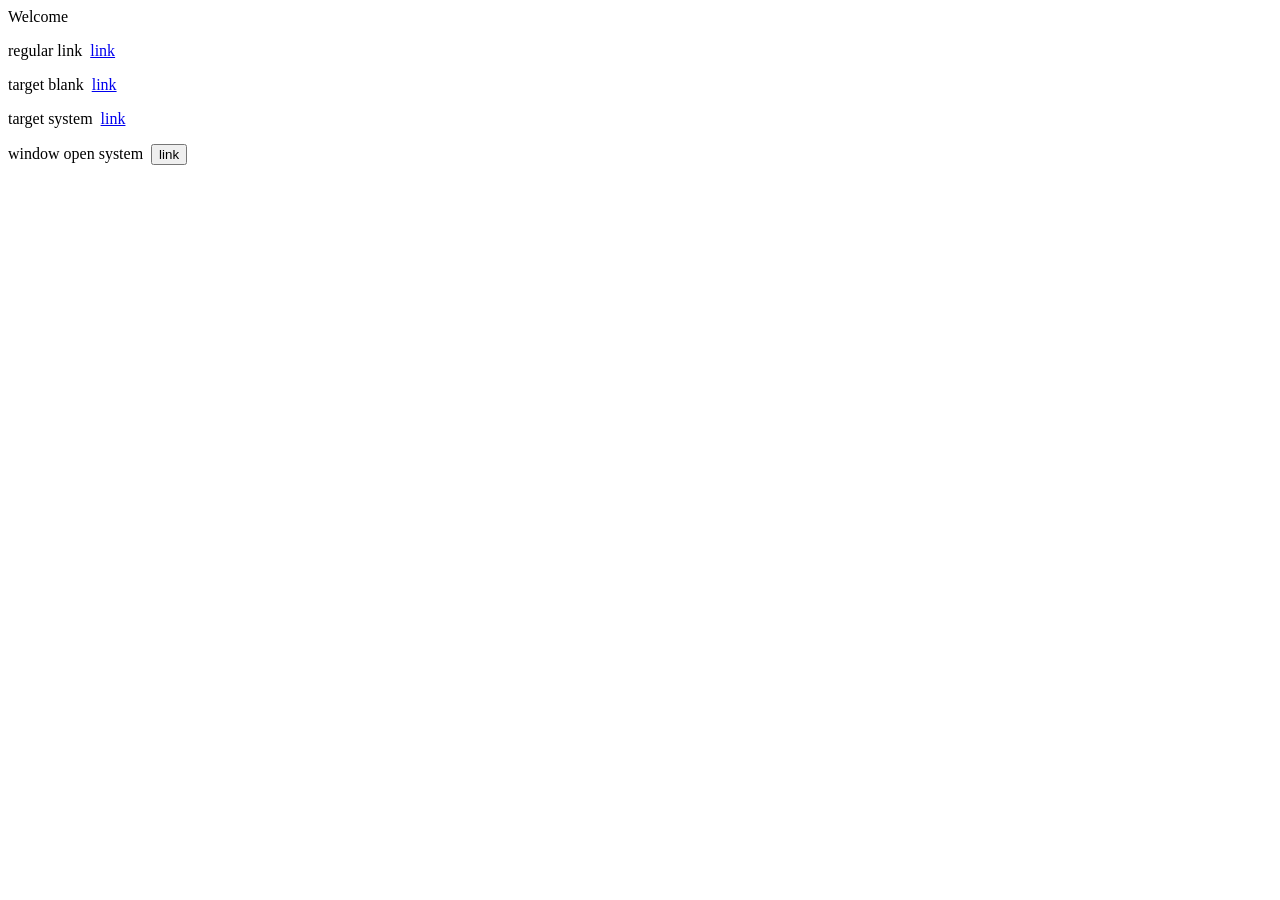
==== index.html @ 76222162 "update" ====
<!DOCTYPE html>
<html lang="en">

<head>
  <meta charset="utf-8" />
  <title>Personal Site</title>
  <script src="/app.js"></script>
</head>

<body>
  <noscript>You need to enable JavaScript to run this app.</noscript>
  <div id="root">Welcome</div>
  <p>regular link&nbsp;&nbsp;<a href="https://sensibull.com">link</a></p>
  <p>target blank&nbsp;&nbsp;<a target="_blank" href="https://sensibull.com">link</a></p>
  <p>target system&nbsp;&nbsp;<a target="_system" href="https://sensibull.com">link</a></p>
  <p>window open system&nbsp;&nbsp;<button id="window-system">link</button></p>
</body>

</html>
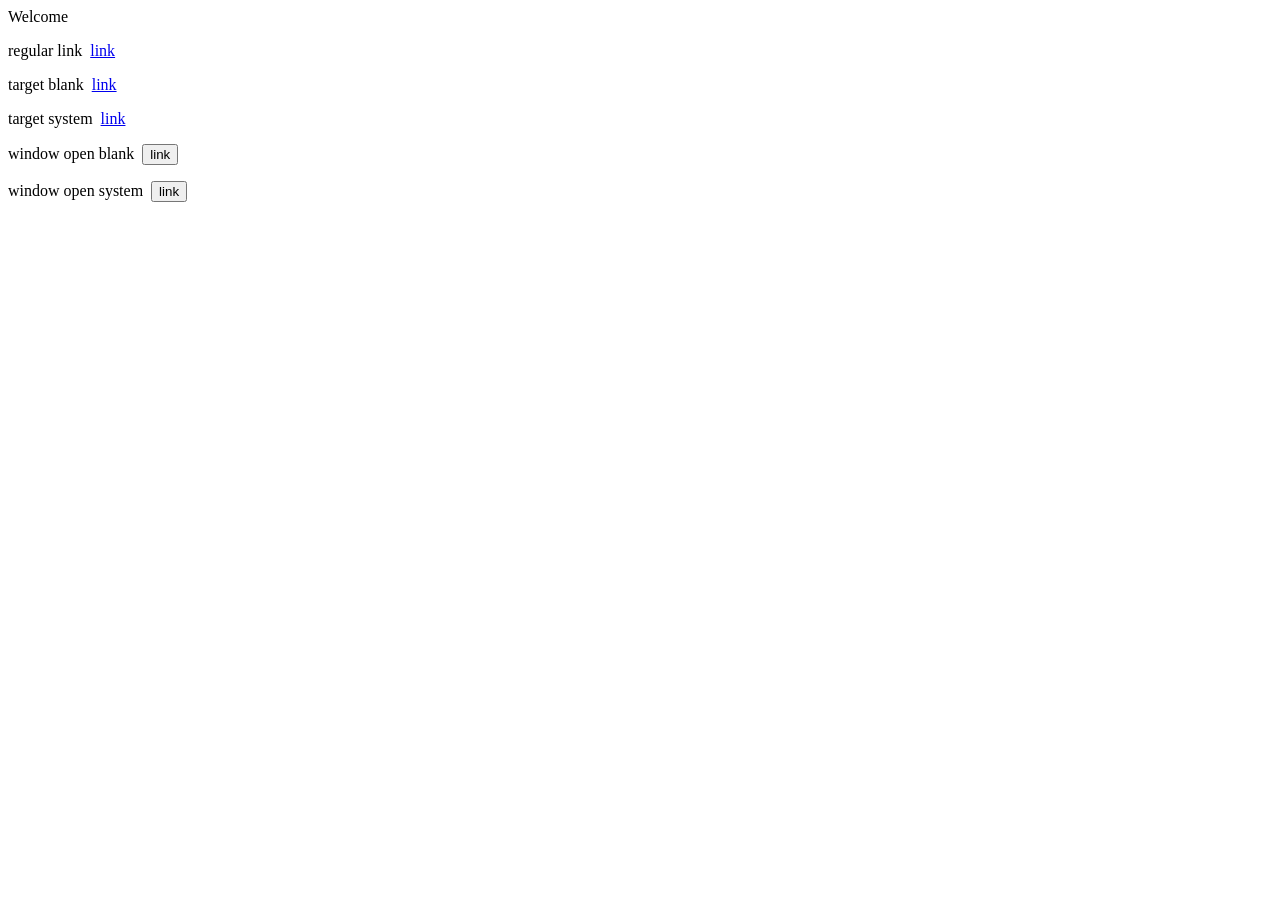
==== commit 0a99c62a: "update" ====
--- a/index.html
+++ b/index.html
@@ -13,6 +13,7 @@
   <p>regular link&nbsp;&nbsp;<a href="https://sensibull.com">link</a></p>
   <p>target blank&nbsp;&nbsp;<a target="_blank" href="https://sensibull.com">link</a></p>
   <p>target system&nbsp;&nbsp;<a target="_system" href="https://sensibull.com">link</a></p>
+  <p>window open blank&nbsp;&nbsp;<button id="window-blank">link</button></p>
   <p>window open system&nbsp;&nbsp;<button id="window-system">link</button></p>
 </body>
 
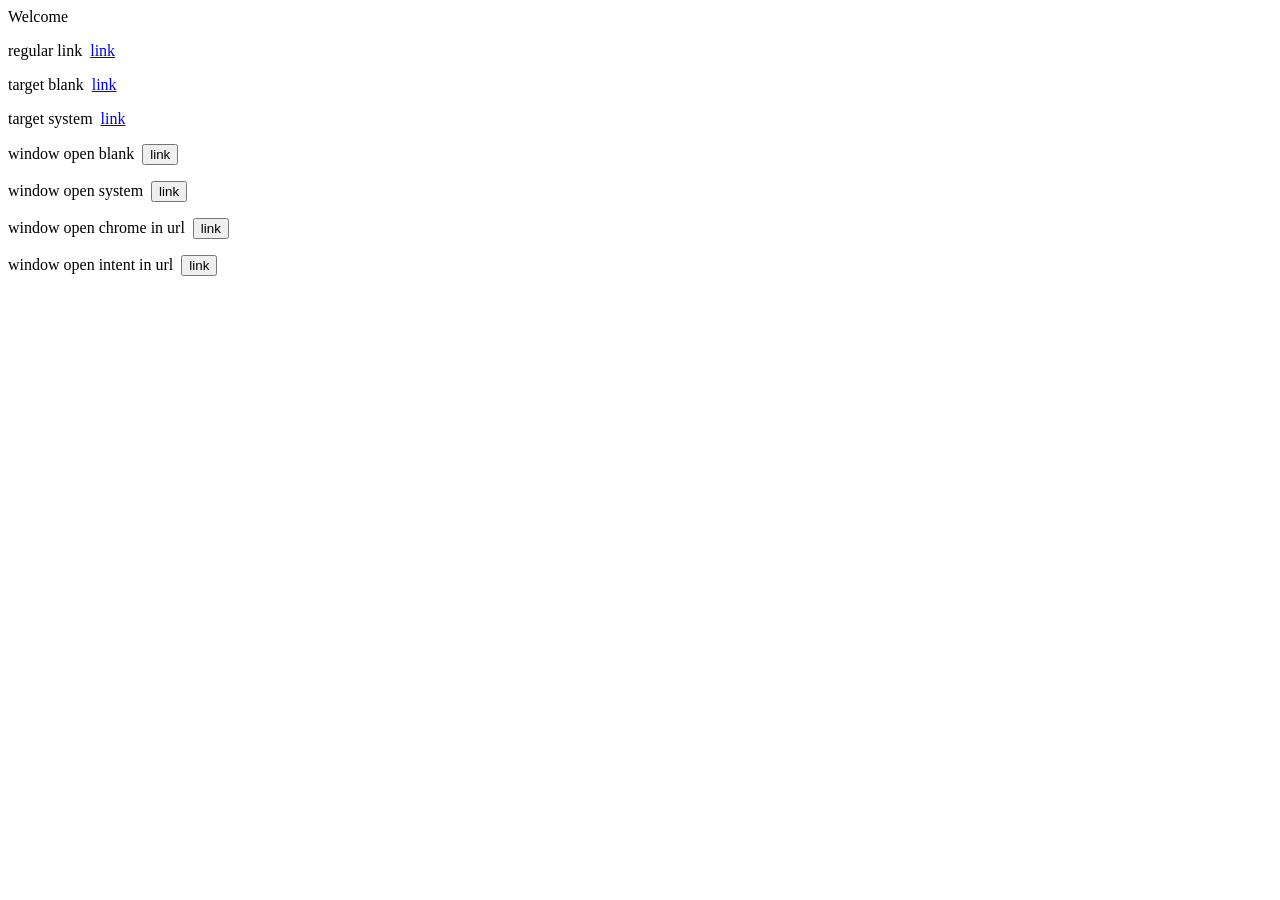
==== commit 26d4dcf9: "update" ====
--- a/index.html
+++ b/index.html
@@ -13,8 +13,10 @@
   <p>regular link&nbsp;&nbsp;<a href="https://sensibull.com">link</a></p>
   <p>target blank&nbsp;&nbsp;<a target="_blank" href="https://sensibull.com">link</a></p>
   <p>target system&nbsp;&nbsp;<a target="_system" href="https://sensibull.com">link</a></p>
-  <p>window open blank&nbsp;&nbsp;<button id="window-blank">link</button></p>
-  <p>window open system&nbsp;&nbsp;<button id="window-system">link</button></p>
+  <p>window open blank&nbsp;&nbsp;<button id="window-blank" onclick="blankClick()">link</button></p>
+  <p>window open system&nbsp;&nbsp;<button id="window-blank" onclick="systemClick()">link</button></p>
+  <p>window open chrome in url&nbsp;&nbsp;<button id="window-system" onclick="chromeInUrl()">link</button></p>
+  <p>window open intent in url&nbsp;&nbsp;<button id="window-system" onclick="intentInUrl()">link</button></p>
 </body>
 
 </html>
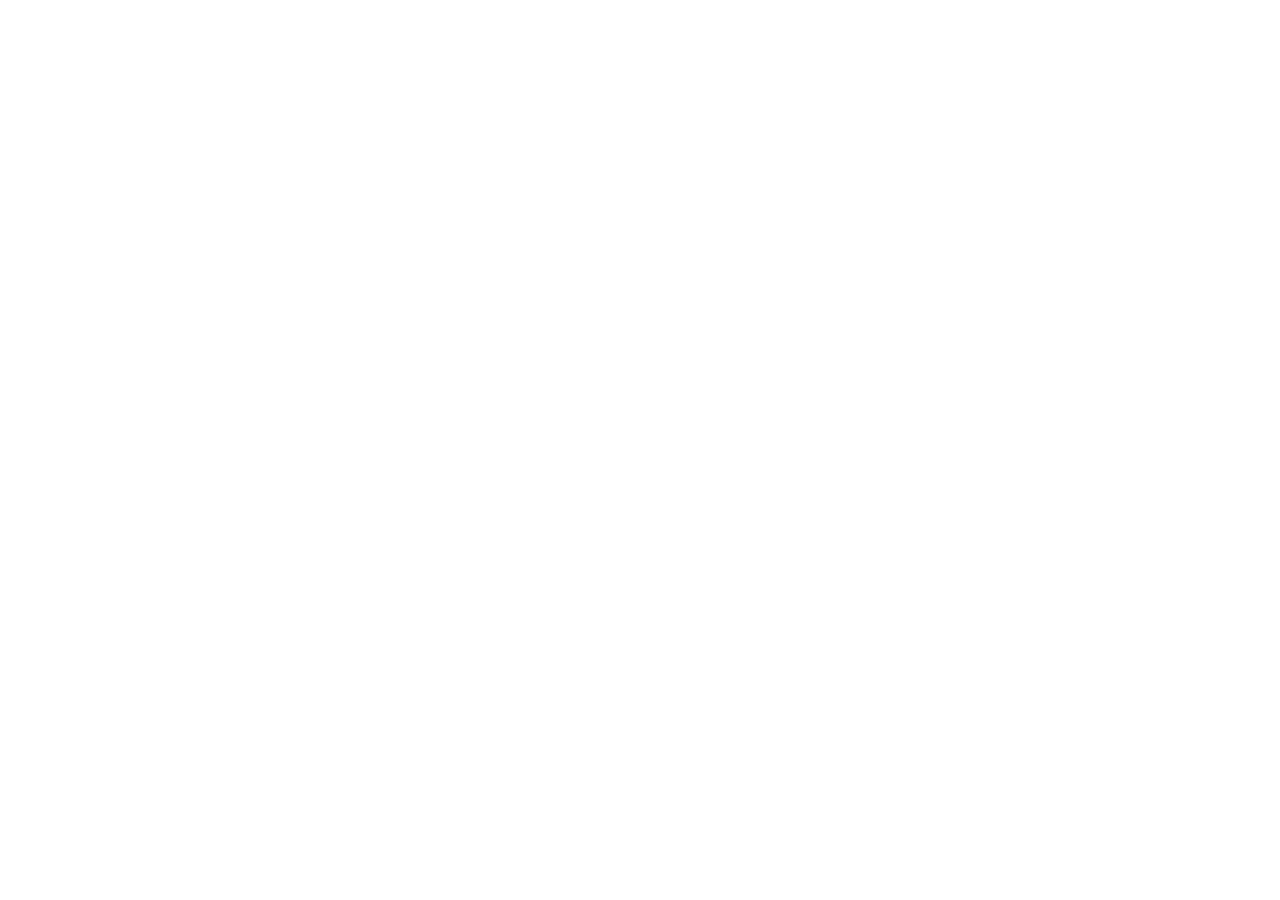
==== commit a2c0a664: "flutter charts demo" ====
--- a/index.html
+++ b/index.html
@@ -1,22 +1,38 @@
 <!DOCTYPE html>
-<html lang="en">
+<html>
+<head>
+  <!--
+    If you are serving your web app in a path other than the root, change the
+    href value below to reflect the base path you are serving from.
 
-<head>
-  <meta charset="utf-8" />
-  <title>Personal Site</title>
-  <script src="/app.js"></script>
+    The path provided below has to start and end with a slash "/" in order for
+    it to work correctly.
+
+    For more details:
+    * https://developer.mozilla.org/en-US/docs/Web/HTML/Element/base
+
+    This is a placeholder for base href that will be replaced by the value of
+    the `--base-href` argument provided to `flutter build`.
+  -->
+  <base href="/">
+
+  <meta charset="UTF-8">
+  <meta content="IE=Edge" http-equiv="X-UA-Compatible">
+  <meta name="description" content="A new Flutter project.">
+
+  <!-- iOS meta tags & icons -->
+  <meta name="mobile-web-app-capable" content="yes">
+  <meta name="apple-mobile-web-app-status-bar-style" content="black">
+  <meta name="apple-mobile-web-app-title" content="web_app">
+  <link rel="apple-touch-icon" href="icons/Icon-192.png">
+
+  <!-- Favicon -->
+  <link rel="icon" type="image/png" href="favicon.png"/>
+
+  <title>web_app</title>
+  <link rel="manifest" href="manifest.json">
 </head>
-
 <body>
-  <noscript>You need to enable JavaScript to run this app.</noscript>
-  <div id="root">Welcome</div>
-  <p>regular link&nbsp;&nbsp;<a href="https://sensibull.com">link</a></p>
-  <p>target blank&nbsp;&nbsp;<a target="_blank" href="https://sensibull.com">link</a></p>
-  <p>target system&nbsp;&nbsp;<a target="_system" href="https://sensibull.com">link</a></p>
-  <p>window open blank&nbsp;&nbsp;<button id="window-blank" onclick="blankClick()">link</button></p>
-  <p>window open system&nbsp;&nbsp;<button id="window-blank" onclick="systemClick()">link</button></p>
-  <p>window open chrome in url&nbsp;&nbsp;<button id="window-system" onclick="chromeInUrl()">link</button></p>
-  <p>window open intent in url&nbsp;&nbsp;<button id="window-system" onclick="intentInUrl()">link</button></p>
+  <script src="flutter_bootstrap.js" async></script>
 </body>
-
-</html>+</html>
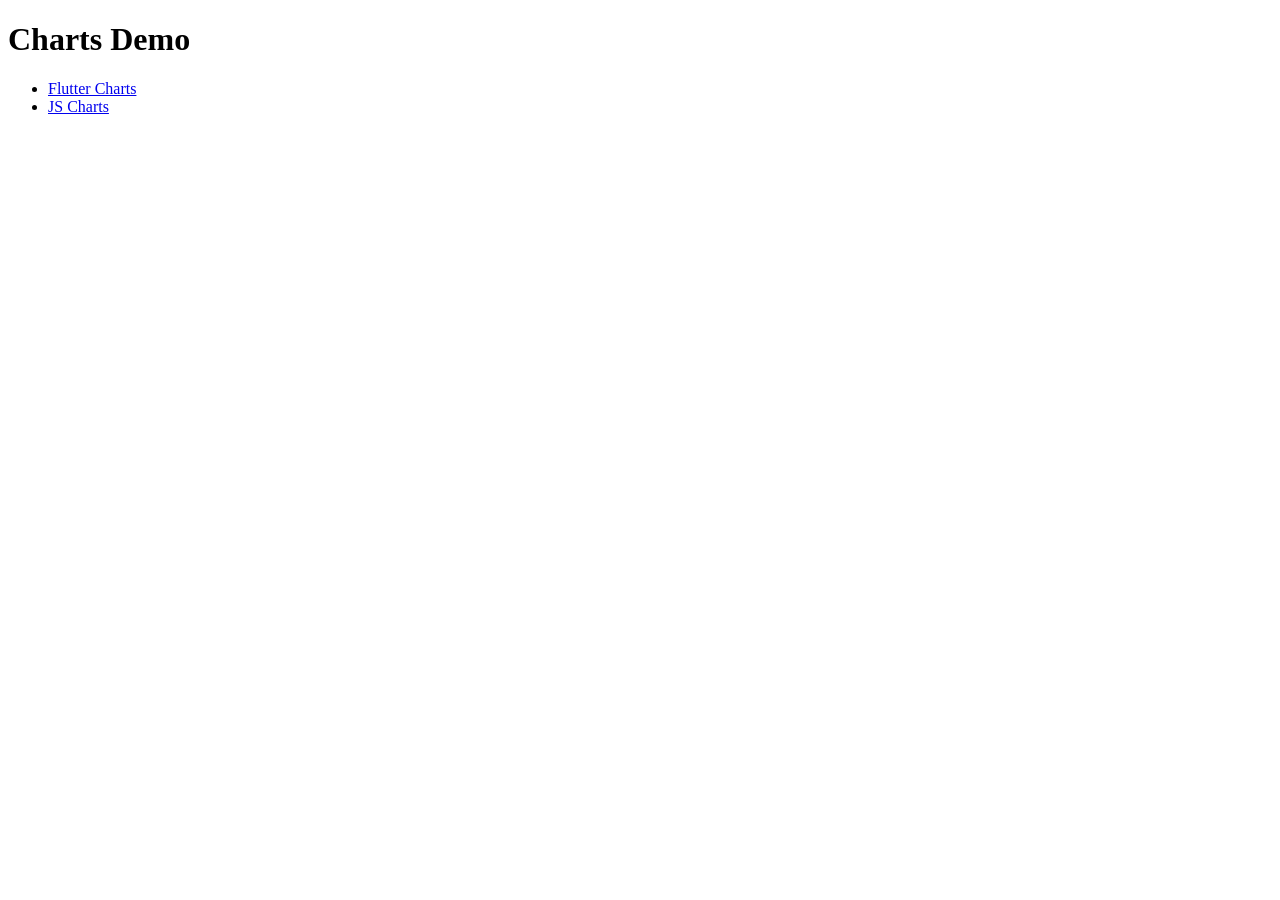
==== commit 493cc577: "added js charts" ====
--- a/index.html
+++ b/index.html
@@ -1,38 +1,15 @@
 <!DOCTYPE html>
-<html>
+<html lang="en">
 <head>
-  <!--
-    If you are serving your web app in a path other than the root, change the
-    href value below to reflect the base path you are serving from.
-
-    The path provided below has to start and end with a slash "/" in order for
-    it to work correctly.
-
-    For more details:
-    * https://developer.mozilla.org/en-US/docs/Web/HTML/Element/base
-
-    This is a placeholder for base href that will be replaced by the value of
-    the `--base-href` argument provided to `flutter build`.
-  -->
-  <base href="/">
-
-  <meta charset="UTF-8">
-  <meta content="IE=Edge" http-equiv="X-UA-Compatible">
-  <meta name="description" content="A new Flutter project.">
-
-  <!-- iOS meta tags & icons -->
-  <meta name="mobile-web-app-capable" content="yes">
-  <meta name="apple-mobile-web-app-status-bar-style" content="black">
-  <meta name="apple-mobile-web-app-title" content="web_app">
-  <link rel="apple-touch-icon" href="icons/Icon-192.png">
-
-  <!-- Favicon -->
-  <link rel="icon" type="image/png" href="favicon.png"/>
-
-  <title>web_app</title>
-  <link rel="manifest" href="manifest.json">
+    <meta charset="UTF-8">
+    <meta name="viewport" content="width=device-width, initial-scale=1.0">
+    <title>Charts Demo</title>
 </head>
 <body>
-  <script src="flutter_bootstrap.js" async></script>
+    <h1>Charts Demo</h1>
+    <ul>
+        <li><a href="/flutter_charts">Flutter Charts</a></li>
+        <li><a href="/js_charts">JS Charts</a></li>
+    </ul>
 </body>
 </html>
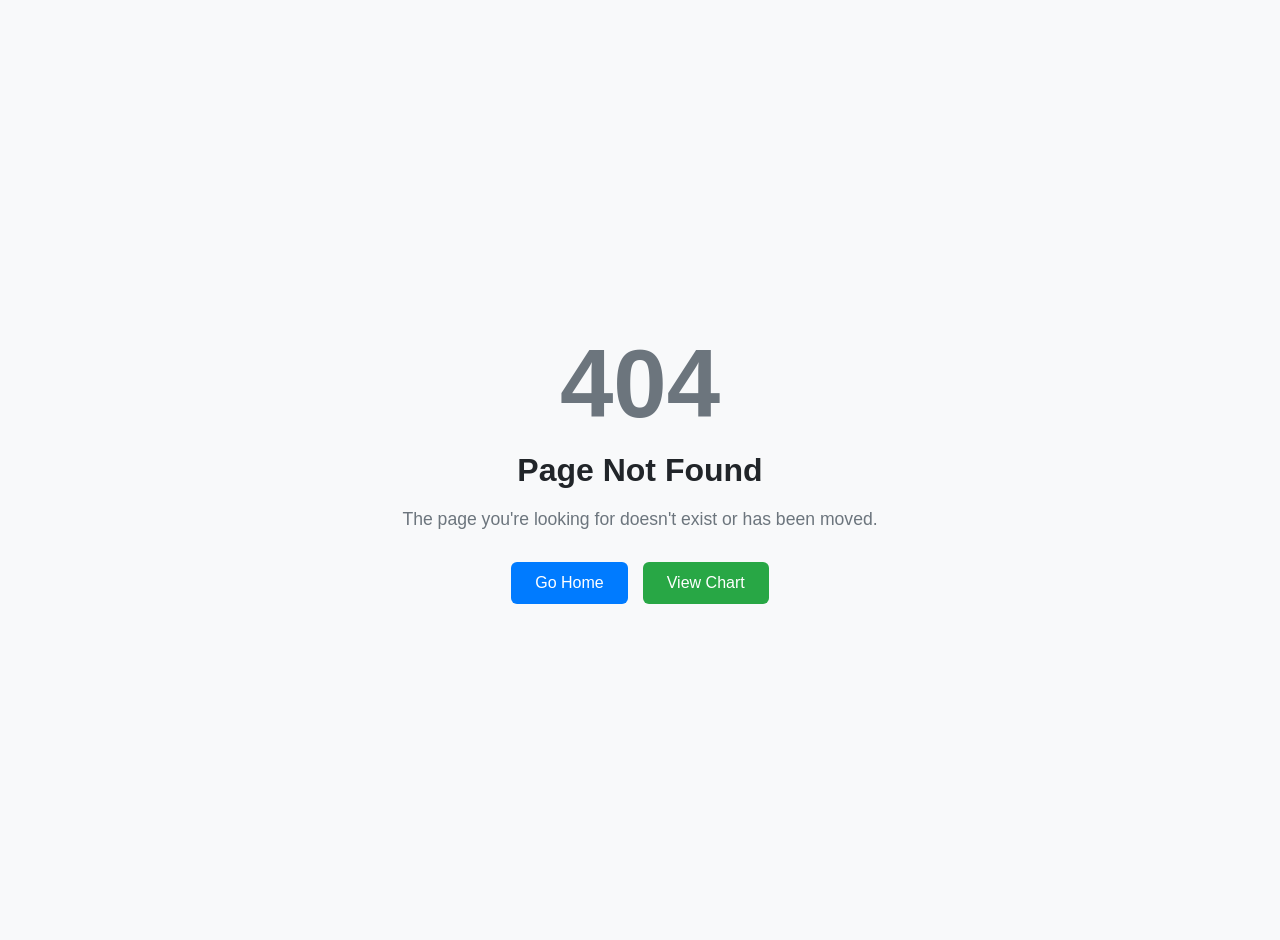
==== commit 3397d2b2: "only js charts" ====
--- a/index.html
+++ b/index.html
@@ -1,15 +1,14 @@
 <!DOCTYPE html>
 <html lang="en">
-<head>
+  <head>
     <meta charset="UTF-8">
+    <link rel="icon" href="data:image/svg+xml,<svg xmlns=%22http://www.w3.org/2000/svg%22 viewBox=%220 0 100 100%22><text y=%22.9em%22 font-size=%2290%22>📊</text></svg>">
     <meta name="viewport" content="width=device-width, initial-scale=1.0">
-    <title>Charts Demo</title>
-</head>
-<body>
-    <h1>Charts Demo</h1>
-    <ul>
-        <li><a href="/flutter_charts">Flutter Charts</a></li>
-        <li><a href="/js_charts">JS Charts</a></li>
-    </ul>
-</body>
+    <title>JS Chart - Live Demo</title>
+    <script type="module" crossorigin src="/assets/index-Svcq4t9w.js"></script>
+    <link rel="stylesheet" crossorigin href="/assets/index-FzIuymen.css">
+  </head>
+  <body>
+    <div id="app"></div>
+  </body>
 </html>
--- a/assets/index-FzIuymen.css
+++ b/assets/index-FzIuymen.css
@@ -0,0 +1 @@
+body{background-color:var(--chart-bg);color:var(--chart-text-color);margin:0;padding:0;font-family:-apple-system,BlinkMacSystemFont,Segoe UI,Roboto,Oxygen,Ubuntu,Cantarell,sans-serif;transition:background-color .2s,color .2s}#app{min-height:100vh}.home[data-v-0ca5555b]{background:linear-gradient(135deg,#667eea 0%,#764ba2 100%);min-height:100vh}.hero[data-v-0ca5555b]{text-align:center;color:#fff;flex-direction:column;justify-content:center;align-items:center;padding:100px 20px 80px;display:flex}.hero h1[data-v-0ca5555b]{margin:0 0 20px;font-size:3.5rem;font-weight:700}.subtitle[data-v-0ca5555b]{opacity:.9;max-width:600px;margin:0 0 40px;font-size:1.25rem;line-height:1.6}.actions[data-v-0ca5555b]{gap:20px;display:flex}.btn-primary[data-v-0ca5555b]{color:#fff;-webkit-backdrop-filter:blur(10px);backdrop-filter:blur(10px);background-color:#fff3;border:1px solid #ffffff4d;border-radius:8px;padding:15px 30px;font-weight:600;text-decoration:none;transition:all .3s;display:inline-block}.btn-primary[data-v-0ca5555b]:hover{background-color:#ffffff4d;transform:translateY(-2px)}.features[data-v-0ca5555b]{background-color:#fff;padding:80px 20px}.feature-grid[data-v-0ca5555b]{grid-template-columns:repeat(auto-fit,minmax(250px,1fr));gap:30px;max-width:1200px;margin:0 auto;display:grid}.feature-card[data-v-0ca5555b]{text-align:center;background:#f8f9fa;border:1px solid #e9ecef;border-radius:12px;padding:40px 20px;transition:transform .2s,box-shadow .2s}.feature-card[data-v-0ca5555b]:hover{transform:translateY(-5px);box-shadow:0 10px 30px #0000001a}.feature-card h3[data-v-0ca5555b]{color:#212529;margin:0 0 15px;font-size:1.5rem;font-weight:600}.feature-card p[data-v-0ca5555b]{color:#6c757d;margin:0;line-height:1.6}.ohlc-chart[data-v-90e5a15e]{background-color:var(--chart-bg);color:var(--chart-text-color);flex-direction:column;align-items:center;min-height:100vh;padding:20px;display:flex}.chart-header[data-v-90e5a15e]{justify-content:space-between;align-items:center;width:100%;max-width:1600px;margin-bottom:20px;display:flex}.chart-title[data-v-90e5a15e]{color:var(--chart-title-color);margin:0;font-size:1.5rem;font-weight:600}.chart-main[data-v-90e5a15e]{align-items:flex-start;gap:20px;display:flex}.chart-container[data-v-90e5a15e]{display:inline-block;position:relative}.chart-canvas[data-v-90e5a15e]{border:1px solid var(--chart-border-color);background-color:var(--chart-area-bg);cursor:grab;border-radius:8px;transition:border-color .2s}.zoom-controls[data-v-90e5a15e]{align-items:center;gap:8px;display:flex}.zoom-controls button[data-v-90e5a15e]{color:#fff;cursor:pointer;background-color:#000;border:none;border-radius:4px;padding:6px 12px;font-size:14px;font-weight:500;transition:background-color .2s}.zoom-controls button[data-v-90e5a15e]:hover:not(:disabled){background-color:#222}.zoom-controls button[data-v-90e5a15e]:disabled{cursor:not-allowed;background-color:#666}.zoom-level[data-v-90e5a15e]{color:var(--chart-text-color);text-align:center;min-width:50px;font-size:14px;font-weight:500}.live-chart-demo[data-v-e2cb191c]{background-color:var(--chart-bg);color:var(--chart-text-color);flex-direction:column;align-items:center;min-height:100vh;padding:20px;display:flex}.demo-header[data-v-e2cb191c]{width:100%;max-width:1600px;margin-bottom:20px}.demo-title[data-v-e2cb191c]{color:var(--chart-title-color);margin:0 0 15px;font-size:1.5rem;font-weight:600}.controls[data-v-e2cb191c]{flex-wrap:wrap;align-items:center;gap:15px;margin-bottom:10px;display:flex}.control-group[data-v-e2cb191c]{align-items:center;gap:8px;display:flex}.control-group label[data-v-e2cb191c]{font-size:14px;font-weight:500}.control-group select[data-v-e2cb191c],.control-group input[data-v-e2cb191c]{color:#fff;background-color:#1a1a1a;border:1px solid #333;border-radius:4px;padding:6px 10px;font-size:14px}.control-group input[data-v-e2cb191c]{width:60px}.toggle-btn[data-v-e2cb191c],.reset-btn[data-v-e2cb191c]{color:#fff;cursor:pointer;background-color:#000;border:none;border-radius:4px;padding:6px 16px;font-size:14px;font-weight:500;transition:background-color .2s}.toggle-btn[data-v-e2cb191c]:hover:not(:disabled),.reset-btn[data-v-e2cb191c]:hover:not(:disabled){background-color:#222}.toggle-btn[data-v-e2cb191c]:disabled,.reset-btn[data-v-e2cb191c]:disabled{cursor:not-allowed;background-color:#666}.stats[data-v-e2cb191c]{color:#888;gap:20px;font-size:14px;display:flex}.stats span[data-v-e2cb191c]{font-family:monospace}.loading-indicator[data-v-e2cb191c]{color:#ff9800;font-weight:600}.chart-main[data-v-e2cb191c]{align-items:flex-start;gap:20px;display:flex}.chart-container[data-v-e2cb191c]{display:inline-block;position:relative}.chart-canvas[data-v-e2cb191c]{border:1px solid var(--chart-border-color);background-color:var(--chart-area-bg);cursor:grab;border-radius:8px;transition:border-color .2s}.not-found[data-v-9dfc3c87]{background-color:#f8f9fa;justify-content:center;align-items:center;min-height:100vh;padding:20px;display:flex}.error-content[data-v-9dfc3c87]{text-align:center;max-width:500px}.error-code[data-v-9dfc3c87]{color:#6c757d;margin:0;font-size:6rem;font-weight:700;line-height:1}.error-title[data-v-9dfc3c87]{color:#212529;margin:20px 0 10px;font-size:2rem}.error-message[data-v-9dfc3c87]{color:#6c757d;margin-bottom:30px;font-size:1.1rem;line-height:1.5}.error-actions[data-v-9dfc3c87]{flex-wrap:wrap;justify-content:center;gap:15px;display:flex}.btn-home[data-v-9dfc3c87],.btn-chart[data-v-9dfc3c87]{border-radius:6px;padding:12px 24px;font-weight:500;text-decoration:none;transition:all .2s;display:inline-block}.btn-home[data-v-9dfc3c87]{color:#fff;background-color:#007bff}.btn-home[data-v-9dfc3c87]:hover{background-color:#0056b3}.btn-chart[data-v-9dfc3c87]{color:#fff;background-color:#28a745}.btn-chart[data-v-9dfc3c87]:hover{background-color:#1e7e34}:root{--color-white:#fff;--color-gray-25:#e7e9ea;--color-gray-50:#fafbfc;--color-gray-100:#f8f9fa;--color-gray-200:#e9ecef;--color-gray-250:#cfd2d6;--color-gray-300:#dee2e6;--color-gray-400:#cfd9de;--color-gray-500:#adb5bd;--color-gray-600:#8899a6;--color-gray-650:#71767b;--color-gray-700:#6c757d;--color-gray-750:#536471;--color-gray-800:#495057;--color-gray-850:#343a40;--color-gray-875:#3e4144;--color-gray-900:#2c3136;--color-gray-950:#16181c;--color-black:#000;--chart-bg:var(--color-white);--chart-area-bg:var(--color-gray-50);--chart-text-color:var(--color-gray-750);--chart-title-color:var(--color-black);--chart-border-color:var(--color-gray-400);--chart-tick-color:var(--color-gray-600);--chart-control-bg:#fffffff2;--chart-button-bg:var(--color-gray-100);--chart-button-border:var(--color-gray-300);--chart-button-color:var(--color-gray-800);--chart-button-hover-bg:var(--color-gray-200);--chart-button-hover-border:var(--color-gray-500);--chart-text-muted:var(--color-gray-700);--chart-info-bg:var(--color-gray-100)}[data-theme=dark]{--chart-bg:var(--color-black);--chart-area-bg:var(--color-gray-950);--chart-text-color:var(--color-gray-250);--chart-title-color:var(--color-gray-25);--chart-border-color:var(--color-gray-875);--chart-tick-color:var(--color-gray-650);--chart-control-bg:#212529f2;--chart-button-bg:var(--color-gray-850);--chart-button-border:var(--color-gray-800);--chart-button-color:var(--color-gray-25);--chart-button-hover-bg:var(--color-gray-800);--chart-button-hover-border:var(--color-gray-700);--chart-text-muted:var(--color-gray-500);--chart-info-bg:var(--color-gray-850)}@media (prefers-color-scheme:dark){[data-theme=auto]{--chart-bg:var(--color-black);--chart-area-bg:var(--color-gray-950);--chart-text-color:var(--color-gray-250);--chart-title-color:var(--color-gray-25);--chart-border-color:var(--color-gray-875);--chart-tick-color:var(--color-gray-650);--chart-control-bg:#212529f2;--chart-button-bg:var(--color-gray-850);--chart-button-border:var(--color-gray-800);--chart-button-color:var(--color-gray-25);--chart-button-hover-bg:var(--color-gray-800);--chart-button-hover-border:var(--color-gray-700);--chart-text-muted:var(--color-gray-500);--chart-info-bg:var(--color-gray-850)}}
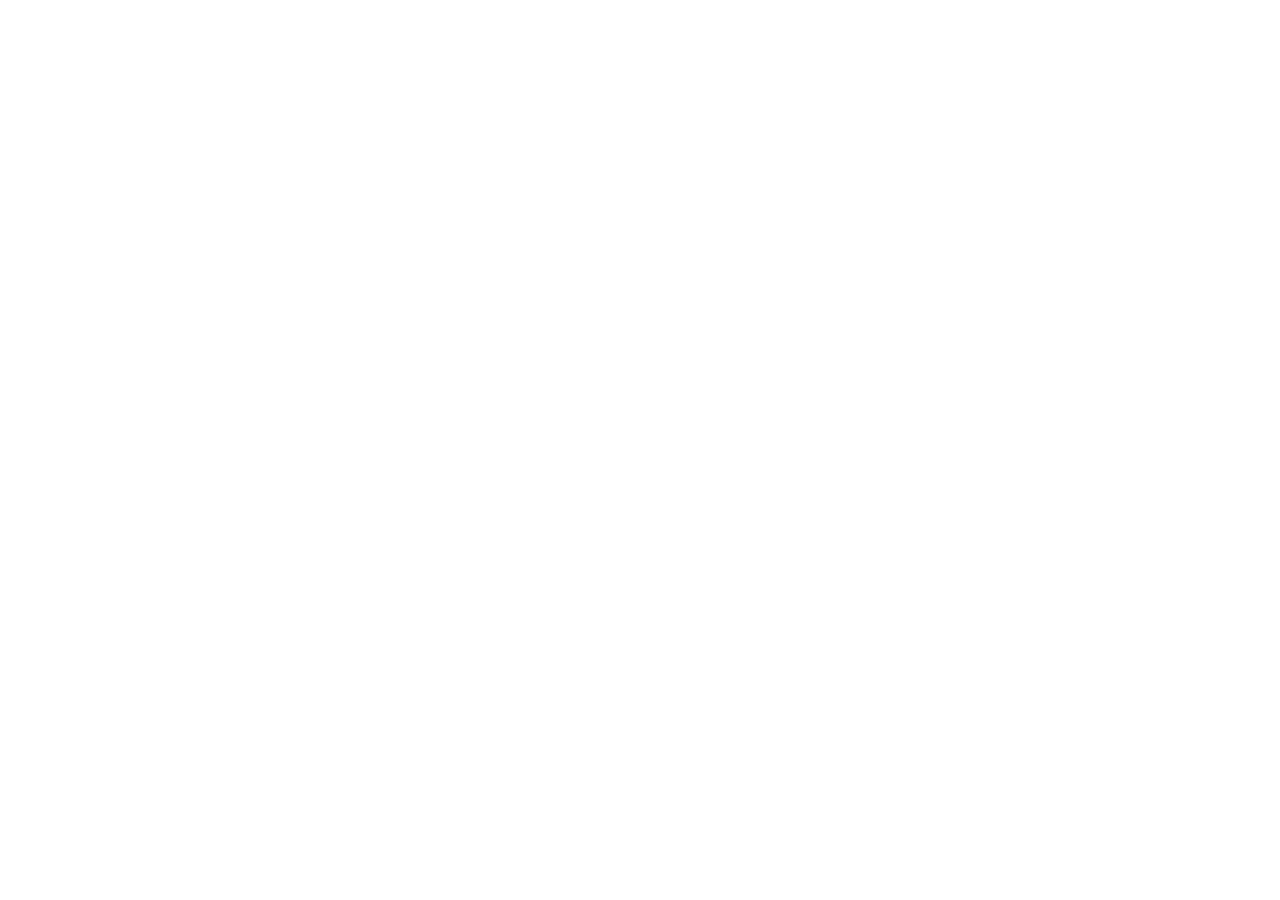
==== commit d24ea439: "revert to flutter" ====
--- a/index.html
+++ b/index.html
@@ -1,14 +1,38 @@
 <!DOCTYPE html>
-<html lang="en">
-  <head>
-    <meta charset="UTF-8">
-    <link rel="icon" href="data:image/svg+xml,<svg xmlns=%22http://www.w3.org/2000/svg%22 viewBox=%220 0 100 100%22><text y=%22.9em%22 font-size=%2290%22>📊</text></svg>">
-    <meta name="viewport" content="width=device-width, initial-scale=1.0">
-    <title>JS Chart - Live Demo</title>
-    <script type="module" crossorigin src="/assets/index-Svcq4t9w.js"></script>
-    <link rel="stylesheet" crossorigin href="/assets/index-FzIuymen.css">
-  </head>
-  <body>
-    <div id="app"></div>
-  </body>
+<html>
+<head>
+  <!--
+    If you are serving your web app in a path other than the root, change the
+    href value below to reflect the base path you are serving from.
+
+    The path provided below has to start and end with a slash "/" in order for
+    it to work correctly.
+
+    For more details:
+    * https://developer.mozilla.org/en-US/docs/Web/HTML/Element/base
+
+    This is a placeholder for base href that will be replaced by the value of
+    the `--base-href` argument provided to `flutter build`.
+  -->
+  <base href="/">
+
+  <meta charset="UTF-8">
+  <meta content="IE=Edge" http-equiv="X-UA-Compatible">
+  <meta name="description" content="A new Flutter project.">
+
+  <!-- iOS meta tags & icons -->
+  <meta name="mobile-web-app-capable" content="yes">
+  <meta name="apple-mobile-web-app-status-bar-style" content="black">
+  <meta name="apple-mobile-web-app-title" content="web_app">
+  <link rel="apple-touch-icon" href="icons/Icon-192.png">
+
+  <!-- Favicon -->
+  <link rel="icon" type="image/png" href="favicon.png"/>
+
+  <title>web_app</title>
+  <link rel="manifest" href="manifest.json">
+</head>
+<body>
+  <script src="flutter_bootstrap.js" async></script>
+</body>
 </html>
